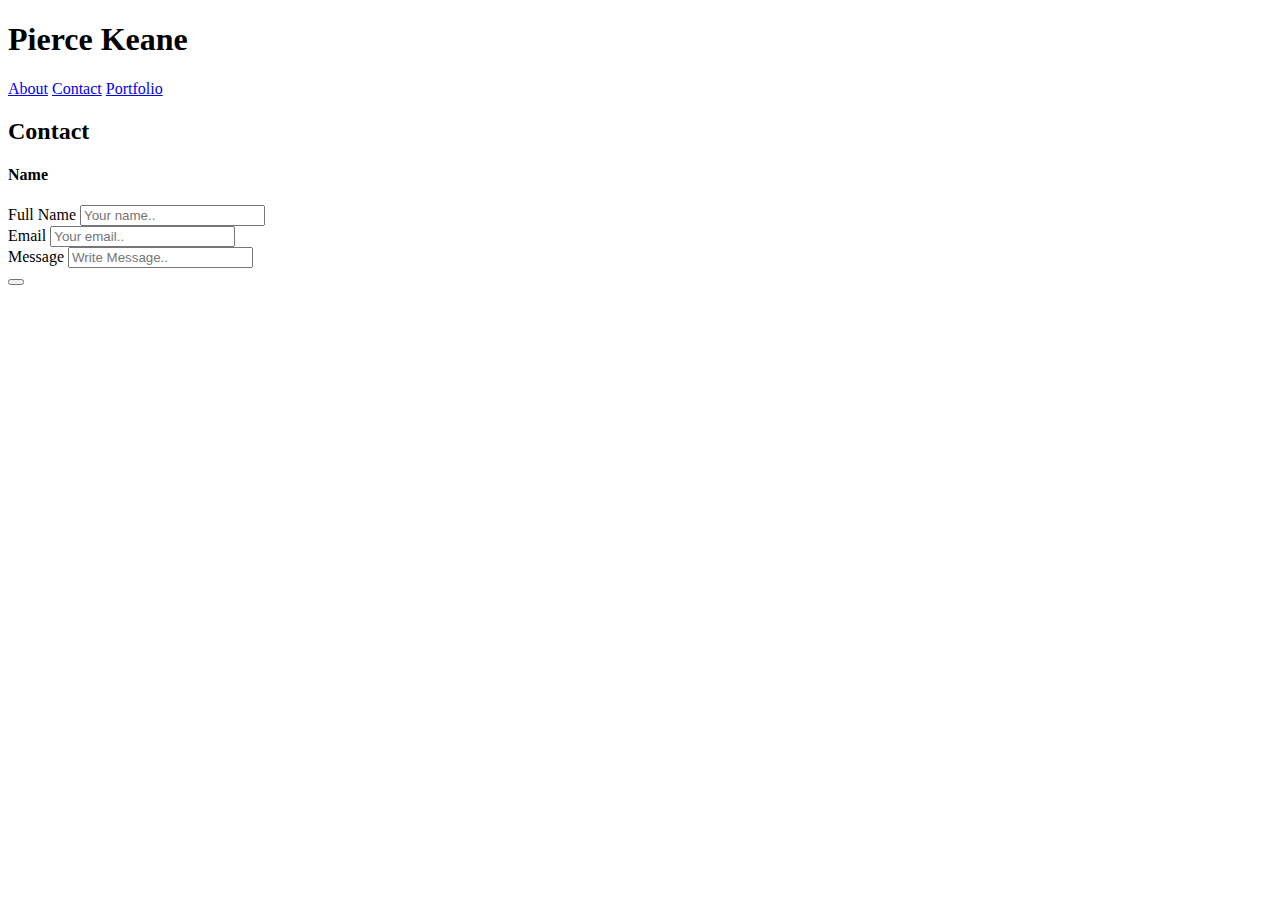
==== contact.html @ 7a9c3204 "push before scratch" ====
<!DOCTYPE html>
<html lang="en">
<head>
    <meta charset="UTF-8">
    
    <title>Conact</title>

</head>
<body>
    <h1>Pierce Keane</h1>
    <a href="index.html">About</a> 
    <a href="contact.html">Contact</a> 
    <a href="Portfolio.html">Portfolio</a> 

    <div>
    <h2>Contact</h2>

    <h4>Name</h4>
    <form action=""></form>
    <label for="fname">Full Name</label>
    <input type="text" id="fname" name="firstname" placeholder="Your name..">
<br>
        <label for="email">Email</label>
        <input type="text" id="email" name="Email" placeholder="Your email..">
<br>
        <label for="Message">Message</label>
        <input type="text" id="Message" name="Message" placeholder="Write Message..">
<br>
<button type="submit"></button>




</body>
</html>
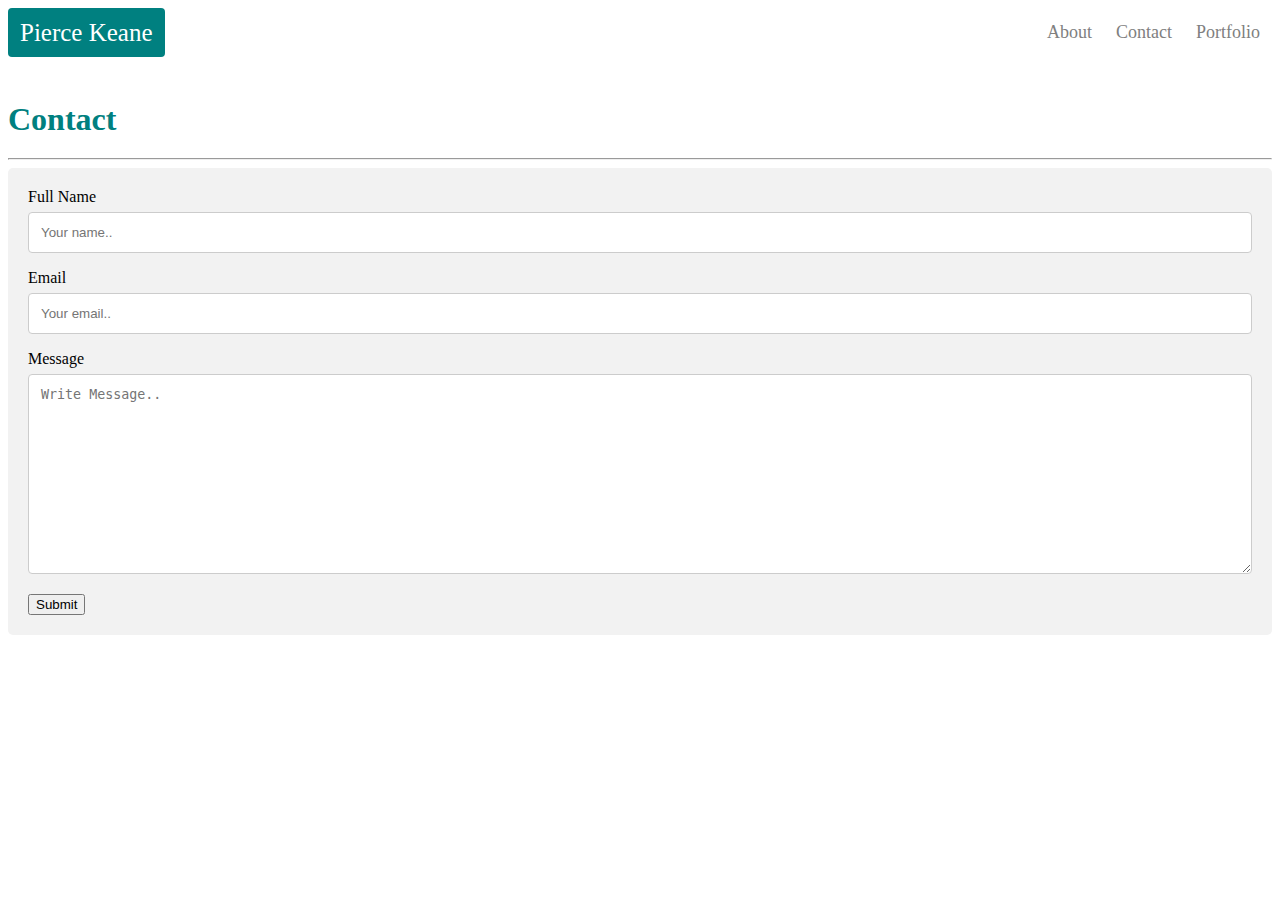
==== commit 8366e820: "contact page" ====
--- a/contact.html
+++ b/contact.html
@@ -4,18 +4,26 @@
     <meta charset="UTF-8">
     
     <title>Conact</title>
+    <link rel="stylesheet" type="text/css" href="assests/css/style.css">
+
 
 </head>
 <body>
-    <h1>Pierce Keane</h1>
-    <a href="index.html">About</a> 
-    <a href="contact.html">Contact</a> 
-    <a href="Portfolio.html">Portfolio</a> 
+        <div class="header">
+                <a href="#default" class="logo">Pierce Keane</a>
+                <div class="header-right">
+                    <a href="index.html">About</a> 
+                    <a href="contact.html">Contact</a> 
+                    <a href="Portfolio.html">Portfolio</a> 
+                </div>
+        </div>   
+                
 
-    <div>
-    <h2>Contact</h2>
+    <br>
 
-    <h4>Name</h4>
+    <h1>Contact</h1>
+<hr>
+    <div class="container">
     <form action=""></form>
     <label for="fname">Full Name</label>
     <input type="text" id="fname" name="firstname" placeholder="Your name..">
@@ -24,12 +32,11 @@
         <input type="text" id="email" name="Email" placeholder="Your email..">
 <br>
         <label for="Message">Message</label>
-        <input type="text" id="Message" name="Message" placeholder="Write Message..">
+        <textarea id="Message" name="Message" placeholder="Write Message.." style="height:200px"></textarea>
 <br>
-<button type="submit"></button>
+<input type="submit" value="Submit">
 
-
-
-
+    </form>
+</div>
 </body>
 </html>--- a/assests/css/style.css
+++ b/assests/css/style.css
@@ -0,0 +1,76 @@
+header {
+    overflow: hidden;
+    background-color: #f1f1f1;
+    
+  }
+  
+  .header a {
+    float: left;
+    color:gray;
+    text-align: center;
+    padding: 12px;
+    text-decoration: none;
+    font-size: 18px; 
+    line-height: 25px;
+    border-radius: 4px;
+  }
+  
+  .header a.logo {
+    font-size: 25px;
+   background-color:teal;
+   color: white;
+  }
+  
+  .header a:hover {
+    background-color: #ddd;
+    color: black;
+  }
+  
+  .header-right {
+    float: right;
+  }
+  .img{
+      float: left;
+      width: 12%;
+      padding: 0px 20px 0px 0px;
+  }
+
+  .wholepage{
+      width: 960px;
+      margin: 0px 100px auto;
+  }
+  h1{
+      color: teal;
+      margin: 75px 0px 20px 0px;
+    
+      
+
+  }
+
+  p{
+    line-height: 2.0;
+    margin: 0px 50px 0px 0px;
+    font-family: Arial, Helvetica, sans-serif;
+    color: lightslategray;
+
+
+  }
+
+  .container{
+    border-radius: 5px;
+    background-color: #f2f2f2;
+    padding: 20px;}
+
+    input[type=text], select, textarea {
+        width: 100%;
+        padding: 12px;
+        border: 1px solid #ccc;
+        border-radius: 4px;
+        box-sizing: border-box;
+        margin-top: 6px;
+        margin-bottom: 16px;
+        resize: vertical;
+      }
+
+
+  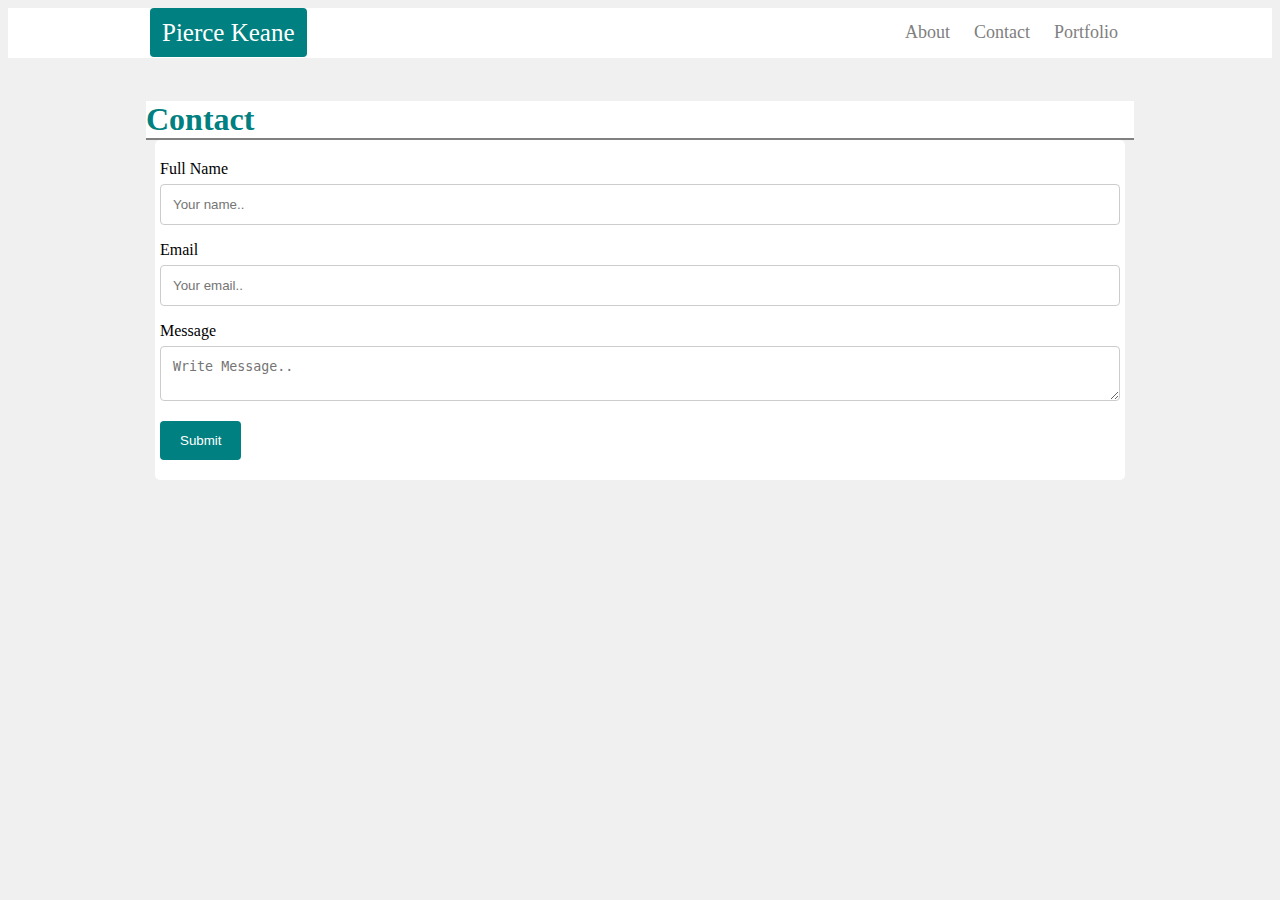
==== commit 8b75401a: "final push" ====
--- a/contact.html
+++ b/contact.html
@@ -21,8 +21,8 @@
 
     <br>
 
-    <h1>Contact</h1>
-<hr>
+    <h1 class="contactheader">Contact</h1>
+
     <div class="container">
     <form action=""></form>
     <label for="fname">Full Name</label>
@@ -32,11 +32,11 @@
         <input type="text" id="email" name="Email" placeholder="Your email..">
 <br>
         <label for="Message">Message</label>
-        <textarea id="Message" name="Message" placeholder="Write Message.." style="height:200px"></textarea>
+        <textarea id="Message" name="Message" placeholder="Write Message.." style="height:55px"></textarea>
 <br>
 <input type="submit" value="Submit">
 
     </form>
-</div>
+    </div>
 </body>
 </html>--- a/assests/css/style.css
+++ b/assests/css/style.css
@@ -1,8 +1,12 @@
-header {
+.header {
     overflow: hidden;
-    background-color: #f1f1f1;
-    
-  }
+    background-color:white;
+    height: 50px;
+    width: 100%;
+
+
+
+}
   
   .header a {
     float: left;
@@ -19,6 +23,7 @@
     font-size: 25px;
    background-color:teal;
    color: white;
+   margin-left: 142px;
   }
   
   .header a:hover {
@@ -28,38 +33,62 @@
   
   .header-right {
     float: right;
+    margin-right: 142px;
   }
   .img{
       float: left;
       width: 12%;
-      padding: 0px 20px 0px 0px;
+      padding: 0px 20px 0px 20px;
   }
 
   .wholepage{
-      width: 960px;
-      margin: 0px 100px auto;
+      width: 100%;
+      background-color: #e5e5e5;
   }
   h1{
       color: teal;
-      margin: 75px 0px 20px 0px;
-    
-      
-
-  }
+      margin: 75px 25px 20px 25px;
+      border-bottom:2px solid gray;
+      background-color: white;
+      margin-top: 25px;
+
+
+
+
+  }
+
+.contactheader{
+    margin-bottom: 0px;
+    margin-left: 138px;
+    margin-right: 138px
+
+}
 
   p{
     line-height: 2.0;
     margin: 0px 50px 0px 0px;
     font-family: Arial, Helvetica, sans-serif;
     color: lightslategray;
+    padding: 0px 0px 0px 25px;
 
 
   }
 
   .container{
     border-radius: 5px;
-    background-color: #f2f2f2;
-    padding: 20px;}
+    background-color:white;
+    padding: 20px 5px 20px 5px;;
+    margin:0px auto;
+    width: 960px;
+
+}
+
+.container1{
+    background-color:white;
+    width: 960px;
+    margin:0px auto;
+
+}
 
     input[type=text], select, textarea {
         width: 100%;
@@ -71,6 +100,148 @@
         margin-bottom: 16px;
         resize: vertical;
       }
-
-
-  +      input[type=submit] {
+        background-color: teal;
+        color: white;
+        padding: 12px 20px;
+        border: none;
+        border-radius: 4px;
+        
+      }
+      body{
+          background-color: #f0f0f0;
+
+
+      }
+
+    .container3{
+        width: 960px;
+        background-color: white;
+        margin:0px auto;
+
+    }
+
+#position{
+    position: relative;
+}  
+ .app1 {
+     position: absolute;
+     top: 150px;
+     left: 50px;
+     background-color: teal;
+    color: white;
+    
+    padding-right: 10px;
+    padding-left: 10px;
+    padding-top: 10px;
+    padding-bottom: 0px;
+    margin-right: 10px;
+    margin-left: 10px;
+
+ }
+
+ #position1{
+    position: relative;
+}  
+ .app2 {
+     position: absolute;
+     top: 150px;
+     left: 267px;
+     background-color: teal;
+     color: white;
+
+     padding-right: 10px;
+     padding-left: 10px;
+     padding-top: 10px;
+     padding-bottom: 0px;
+     margin-right: 10px;
+     margin-left: 10px;
+ 
+ }
+ #position2{
+    position: relative;
+}  
+ .app3 {
+     position: absolute;
+     top: 150px;
+     left: 50px;
+     background-color: teal;
+     color: white;
+     
+    padding-right: 10px;
+    padding-left: 10px;
+    padding-top: 10px;
+    padding-bottom: 0px;
+    margin-right: 10px;
+    margin-left: 10px;
+
+ }
+
+ #position3{
+    position: relative;
+}  
+ .app4 {
+     position: absolute;
+     top: 150px;
+     left: 267px;
+     background-color: teal;
+     color: white;
+
+     
+    padding-right: 10px;
+    padding-left: 10px;
+    padding-top: 10px;
+    padding-bottom: 0px;
+    margin-right: 10px;
+    margin-left: 10px;
+
+ }
+
+ #position4{
+    position: relative;
+}  
+ .app5 {
+     position: absolute;
+     top: 150px;
+     left: 50px;
+    background-color:teal;
+    color: white;
+    
+    padding-right: 10px;
+    padding-left: 10px;
+    padding-top: 10px;
+    padding-bottom: 0px;
+    margin-right: 10px;
+    margin-left: 10px;
+
+ }
+
+ .img1{
+    width: 200px;
+    height: 200px;
+    float: left;
+ }
+
+ .img2{
+    width: 200px;
+    height: 200px;
+    padding-left: 15px;
+    
+ }
+ .img3{
+    width: 200px;
+    height: 200px;
+    float: left;
+ }
+
+ .img4{
+    width: 200px;
+    height: 200px;
+    padding-left: 15px;
+
+    
+ }
+ .img5{
+    width: 200px;
+    height: 200px;
+ }